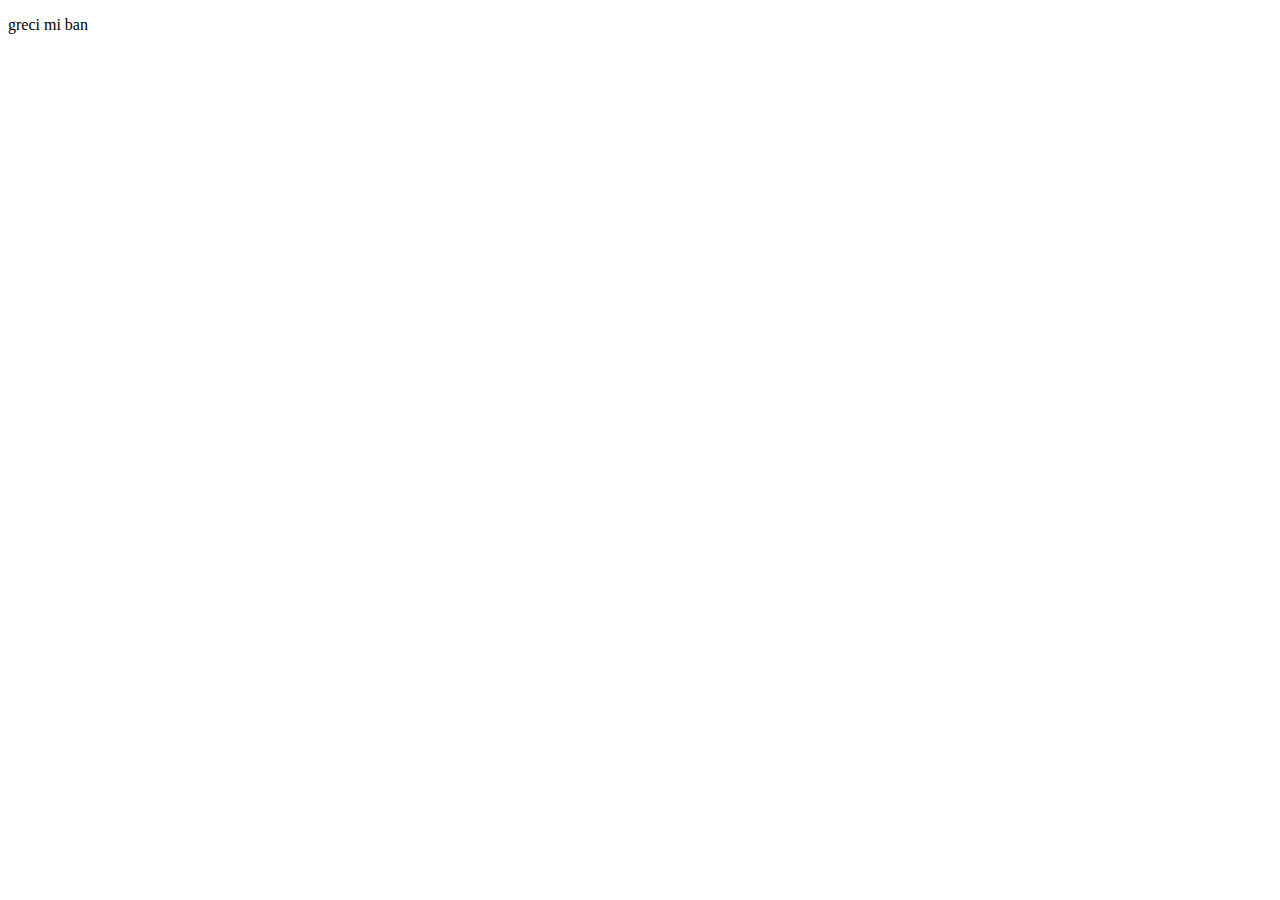
==== index.html @ 9804937b "feat: add empty index.html" ====
<!DOCTYPE html>
<html lang="en">
<head>
    <meta charset="UTF-8">
    <meta http-equiv="X-UA-Compatible" content="IE=edge">
    <meta name="viewport" content="width=device-width, initial-scale=1.0">
    <title>Document</title>
</head>
<body>
    <p>greci mi ban</p>
</body>
</html>
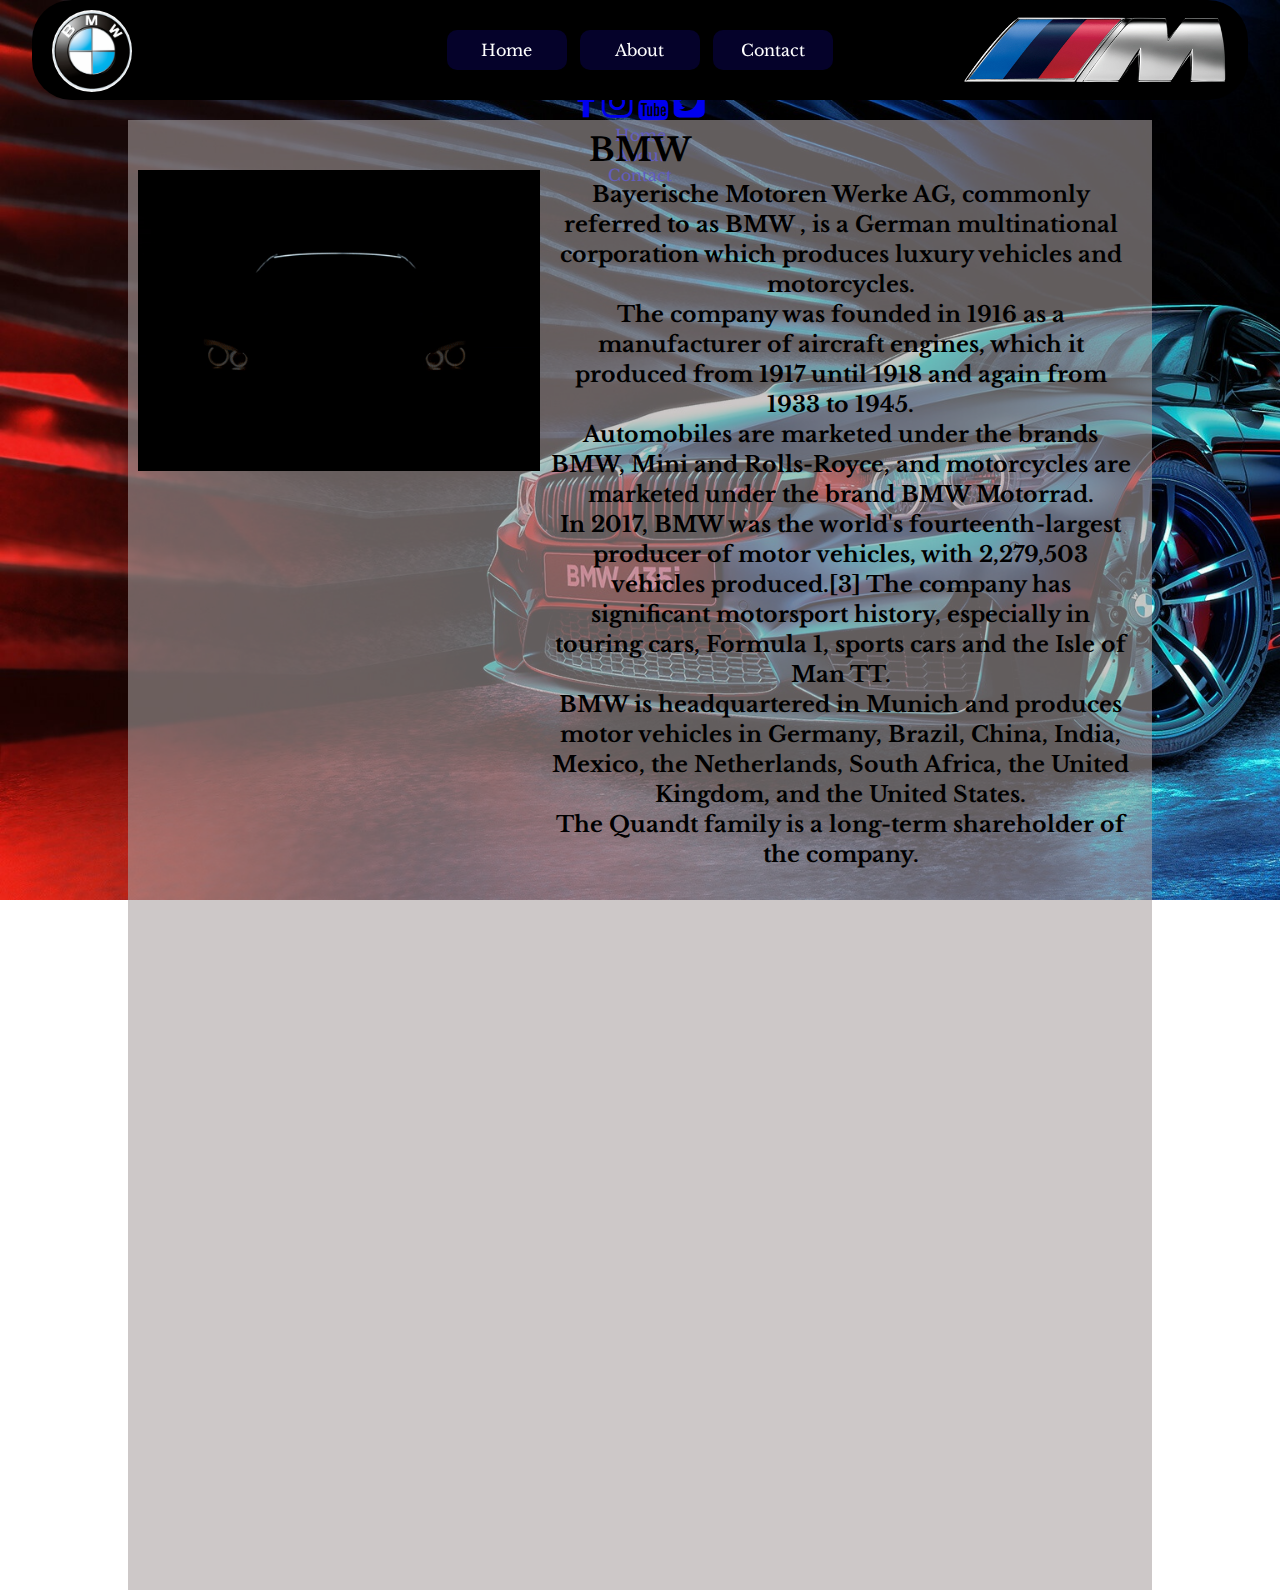
==== commit 78182917: "fix: fixed adress and phone number" ====
--- a/index.html
+++ b/index.html
@@ -1,12 +1,178 @@
 <!DOCTYPE html>
 <html lang="en">
-<head>
-    <meta charset="UTF-8">
-    <meta http-equiv="X-UA-Compatible" content="IE=edge">
-    <meta name="viewport" content="width=device-width, initial-scale=1.0">
-    <title>Document</title>
-</head>
-<body>
-    <p>greci mi ban</p>
-</body>
-</html>+  <head>
+
+    <!-- Favicon start -->
+    <link rel="apple-touch-icon" sizes="57x57" href="./img/favicons/apple-icon-57x57.png">
+    <link rel="apple-touch-icon" sizes="60x60" href="./img/favicons/apple-icon-60x60.png">
+    <link rel="apple-touch-icon" sizes="72x72" href="./img/favicons/apple-icon-72x72.png">
+    <link rel="apple-touch-icon" sizes="76x76" href="./img/favicons/apple-icon-76x76.png">
+    <link rel="apple-touch-icon" sizes="114x114" href="./img/favicons/apple-icon-114x114.png">
+    <link rel="apple-touch-icon" sizes="120x120" href="./img/favicons/apple-icon-120x120.png">
+    <link rel="apple-touch-icon" sizes="144x144" href="./img/favicons/apple-icon-144x144.png">
+    <link rel="apple-touch-icon" sizes="152x152" href="./img/favicons/apple-icon-152x152.png">
+    <link rel="apple-touch-icon" sizes="180x180" href="./img/favicons/apple-icon-180x180.png">
+    <link rel="icon" type="image/png" sizes="192x192"  href="./img/favicons/android-icon-192x192.png">
+    <link rel="icon" type="image/png" sizes="32x32" href="./img/favicons/favicon-32x32.png">
+    <link rel="icon" type="image/png" sizes="96x96" href="./img/favicons/favicon-96x96.png">
+    <link rel="icon" type="image/png" sizes="16x16" href="./img/favicons/favicon-16x16.png">
+    <link rel="manifest" href="./img/favicons/manifest.json">
+    <meta name="msapplication-TileColor" content="#ffffff">
+    <meta name="msapplication-TileImage" content="./img/favicons/ms-icon-144x144.png">
+    <meta name="theme-color" content="#ffffff">
+    <!-- Favicon end -->
+
+
+    <link
+      rel="icon"
+      href="[data-uri]"
+      type="image"
+      sizes="16x16"
+    />
+    <link rel="preconnect" href="https://fonts.gstatic.com" />
+    
+
+    <meta charset="UTF-8" />
+    <meta http-equiv="X-UA-Compatible" content="IE=edge" />
+    <meta name="viewport" content="width=device-width, initial-scale=1.0" />
+    
+    <link rel="stylesheet" href="css/home.css" />
+    <title>BMW</title>
+    <link
+      href="https://fonts.googleapis.com/css2?family=Libre+Baskerville:ital@1&display=swap"
+      rel="stylesheet"
+    />
+    <meta name="viewport" content="width=device-width, initial-scale=1">
+<link rel="stylesheet" href="https://cdnjs.cloudflare.com/ajax/libs/font-awesome/4.7.0/css/font-awesome.min.css">
+  </head>
+  <body>
+    <header>
+      <div class="logo-name">
+        <a href="home.html">
+          <div class="name"><p>BMW</p></div>
+          <div class="effect">
+            <div id="logo">
+              <img
+                src="./img/bmw-logo-bmw-logo-high-resolutio-11563319760gtbncaz78b.png"
+                alt="BMW-icon"
+                width="80" class="bmw-logo"
+              />
+            </div>
+          </div>
+        </a>
+      </div>
+      <div class="nav-menu">
+        <nav>
+          <ul>
+            <li><a href="home.html">Home</a></li>
+            <li><a href="about.html">About</a></li>
+            <li><a href="contact.html">Contact</a></li>
+          </ul>
+        </nav>
+      </div>
+      <div class="photo">
+        <img src="img/M-Logo.png" alt="m-power logo" height="70px" />
+      </div>
+    </header>
+
+    <div class="cont">
+      <h1>BMW</h1>
+      <div class="cont2">
+        <div class="cont2img">
+          <img class = "bmw-photo" src="./img/DampObviousGraywolf-size_restricted.gif" alt="factory picture" />
+        </div>
+        <div class="cont2txt">
+          <p>
+            Bayerische Motoren Werke AG, commonly referred to as BMW , is a
+            German multinational corporation which produces luxury vehicles and
+            motorcycles.
+          </p>
+          <p>
+            The company was founded in 1916 as a manufacturer of aircraft
+            engines, which it produced from 1917 until 1918 and again from 1933
+            to 1945.
+          </p>
+
+          Automobiles are marketed under the brands BMW, Mini and Rolls-Royce,
+          and motorcycles are marketed under the brand BMW Motorrad.
+          <p>
+            In 2017, BMW was the world's fourteenth-largest producer of motor
+            vehicles, with 2,279,503 vehicles produced.[3] The company has
+            significant motorsport history, especially in touring cars, Formula
+            1, sports cars and the Isle of Man TT.
+          </p>
+
+          BMW is headquartered in Munich and produces motor vehicles in Germany,
+          Brazil, China, India, Mexico, the Netherlands, South Africa, the
+          United Kingdom, and the United States.
+          <p>The Quandt family is a long-term shareholder of the company.</p>
+        </div>
+      </div>
+      <div class="cont1">
+        <div class="E46">
+          <button class="bmw-btn">
+            <a
+              href="https://wikipedia.org/wiki/BMW_E46"
+              target="_blank"
+              rel="​nofollow"
+              >BMW E46</a
+            >
+          </button>
+        </div>
+        <div class="E60">
+          <button class="bmw-btn"><a
+            href="https://wikipedia.org/wiki/BMW_E60"
+            target="_blank"
+            rel="​nofollow"
+            >BMW E60</a
+          ></button>
+        </div>
+        <div class="E90">
+          <button class="bmw-btn"><a
+            href="https://wikipedia.org/wiki/BMW_E90"
+            target="_blank"
+            rel="​nofollow"
+            >BMW E90</a
+          ></button>
+        </div>
+      </div>
+    </div>
+
+
+
+
+<footer>
+  <div class="footer">
+    <div class = "adresses">
+      <ul>
+        <li><a href="tel:+49893820">Tel: +49 89 382-0  </a></li>
+        <li><a href="mailto:bmw@gmail.com">Email: bmw@gmail.com</a></li>
+        <li>Petuelring 130, 80809 Munich</li>
+      </ul>
+      <p class="copyright">© 2021</p>
+    </div>
+    <div class = "social-nets">
+      <a href="https://www.facebook.com/BMW/" target="_blank" style="font-size:36px"><i class="fa fa-facebook"></i></a>
+      <a href="https://www.instagram.com/bmw/" target="_blank" style="font-size:36px"><i class="fa fa-instagram" aria-hidden="true"></i></a>
+      <a href="https://www.youtube.com/user/BMW" target="_blank" style="font-size:36px"><i class="fa fa-youtube" aria-hidden="true"></i></a>
+      <a href="https://twitter.com/bmw" target="_blank" style="font-size:36px"><i class="fa fa-twitter-square" aria-hidden="true"></i></a>
+
+    </div>
+    
+    <div class = "menu-footer">
+      <nav>
+        <ul class = "footer-links">
+          <li><a href="home.html">Home</a></li>
+          <li><a href="about.html">About</a></li>
+          <li><a href="contact.html">Contact</a></li>
+        </ul>
+      </nav>
+    </div>
+  </div>
+</footer>
+
+
+
+
+  </body>
+</html>
--- a/css/home.css
+++ b/css/home.css
@@ -0,0 +1,242 @@
+* {
+  margin: 0;
+  padding: 0;
+  box-sizing: border-box;
+  text-align: center;
+  font-family: "Libre Baskerville", serif;
+}
+a {
+  text-decoration: none;
+}
+img {
+  width: 100%;
+}
+body {
+  background-image: url("../img/bg.jpg");
+  background-repeat: no-repeat;
+  background-size: cover;
+  background-attachment: fixed;
+}
+
+header {
+  position: fixed;
+  top: 0;
+  left: 0;
+  right: 0;
+  margin: auto;
+  width: 95%;
+  height: 100px;
+  background-color: #000000;
+  border-radius: 40px;
+  display: flex;
+  justify-content: space-between;
+  z-index: 99999999;
+}
+
+.logo-name {
+  height: 100%;
+  width: 25%;
+  margin: 0 auto;
+  font-size: 75px;
+}
+.logo-name:hover #logo {
+  transform: rotate(360deg);
+}
+#logo {
+  width: 80px;
+  height: 80px;
+  border-radius: 50%;
+  position: absolute;
+  top: 0;
+  left: 0;
+  bottom: 0;
+  margin: auto;
+  transition-duration: 2s;
+}
+.effect {
+  height: 100%;
+  width: 200px;
+  background-color: rgb(0, 0, 0);
+  position: absolute;
+  top: 0;
+  left: 20px;
+  bottom: 0;
+  margin: auto;
+  border-radius: 40px;
+  transition-duration: 2s;
+}
+
+.name {
+  color: black;
+  font-size: 62px;
+  letter-spacing: 5px;
+  height: 100%;
+  align-items: center;
+  position: absolute;
+  top: 25px;
+  left: 35px;
+  bottom: 0;
+  margin: auto;
+  transition-duration: 2s;
+}
+
+.logo-name:hover .effect {
+  left: 232px;
+}
+.logo-name:hover .name {
+  color: white;
+}
+
+.bmw-logo {
+  border-radius: 50%;
+}
+
+.nav-menu {
+  height: 100%;
+  width: 50%;
+  display: flex;
+  justify-content: center;
+  align-items: center;
+}
+
+.nav-menu ul {
+  width: 400px;
+  height: 40px;
+  list-style: none;
+  display: flex;
+  justify-content: space-around;
+}
+.nav-menu ul li {
+  background-color: #08033fa8;
+  width: 120px;
+  color: white;
+  display: flex;
+  align-items: center;
+  justify-content: center;
+  border-radius: 10px;
+}
+.nav-menu ul li:hover {
+  background-color: #1c6cb5;
+  font-size: 18px;
+  border: 1px solid white;
+}
+.nav-menu ul li a {
+  color: white;
+}
+
+.photo {
+  height: 100%;
+  width: 25%;
+  display: flex;
+  align-items: center;
+  justify-content: center;
+}
+
+.cont {
+  width: 80%;
+  min-height: 800px;
+  background-color: rgba(168, 160, 160, 0.582);
+
+  position: absolute;
+  left: 0;
+  right: 0;
+  top: 120px;
+  margin: auto;
+  padding: 10px;
+}
+.cont1 {
+  width: 100%;
+  min-height: 500px;
+  display: grid;
+  grid-column-gap: 50px;
+  grid-template-columns: repeat(auto-fit, minmax(300px, 1fr));
+  padding: 20px;
+}
+.cont1 > div {
+  height: 400px;
+}
+.E46 {
+  background-image: url("../img/bmwE46.jpg");
+  background-position: center;
+  background-repeat: no-repeat;
+  background-size: cover;
+  transition: all 0.5s;
+}
+.E60 {
+  background-image: url("../img/bmwE60.jpg");
+  background-position: center;
+  background-repeat: no-repeat;
+  background-size: cover;
+  transition: all 0.5s;
+}
+.E90 {
+  background-image: url("../img/bmwE90.jpg");
+  background-position: center;
+  background-repeat: no-repeat;
+  background-size: cover;
+  transition: all 0.5s;
+}
+
+.bmw-btn {
+  display: block;
+  margin: 300px auto;
+  font-size: 14px;
+  border-radius: 8px;
+  padding: 5px;
+  display: none;
+  background-color: rgb(135, 135, 138);
+  color: #fff;
+}
+
+.E46:hover {
+  background-image: url("../img/bmwe46interjpg.jpg");
+  background-position: center;
+  background-repeat: no-repeat;
+  background-size: cover;
+}
+
+.E46:hover .bmw-btn {
+  display: block;
+}
+
+.E60:hover {
+  background-image: url("../img/bmwE60inter.jpg");
+  background-position: center;
+  background-repeat: no-repeat;
+  background-size: cover;
+}
+
+.E60:hover .bmw-btn {
+  display: block;
+}
+
+.E90:hover {
+  background-image: url("../img/bmwE90inter.jpg");
+  background-position: center;
+  background-repeat: no-repeat;
+  background-size: cover;
+}
+
+.E90:hover .bmw-btn {
+  display: block;
+}
+.cont2 {
+  width: 100%;
+  height: 500px;
+  display: flex;
+  margin-bottom: 70px;
+}
+.cont2img {
+  width: 40%;
+  height: 500px;
+  overflow: hidden;
+}
+.cont2txt {
+  width: 60%;
+  height: 500px;
+  padding: 10px;
+  font-size: 22px;
+  color: fff;
+  font-weight: bold;
+  line-height: 30px;
+}
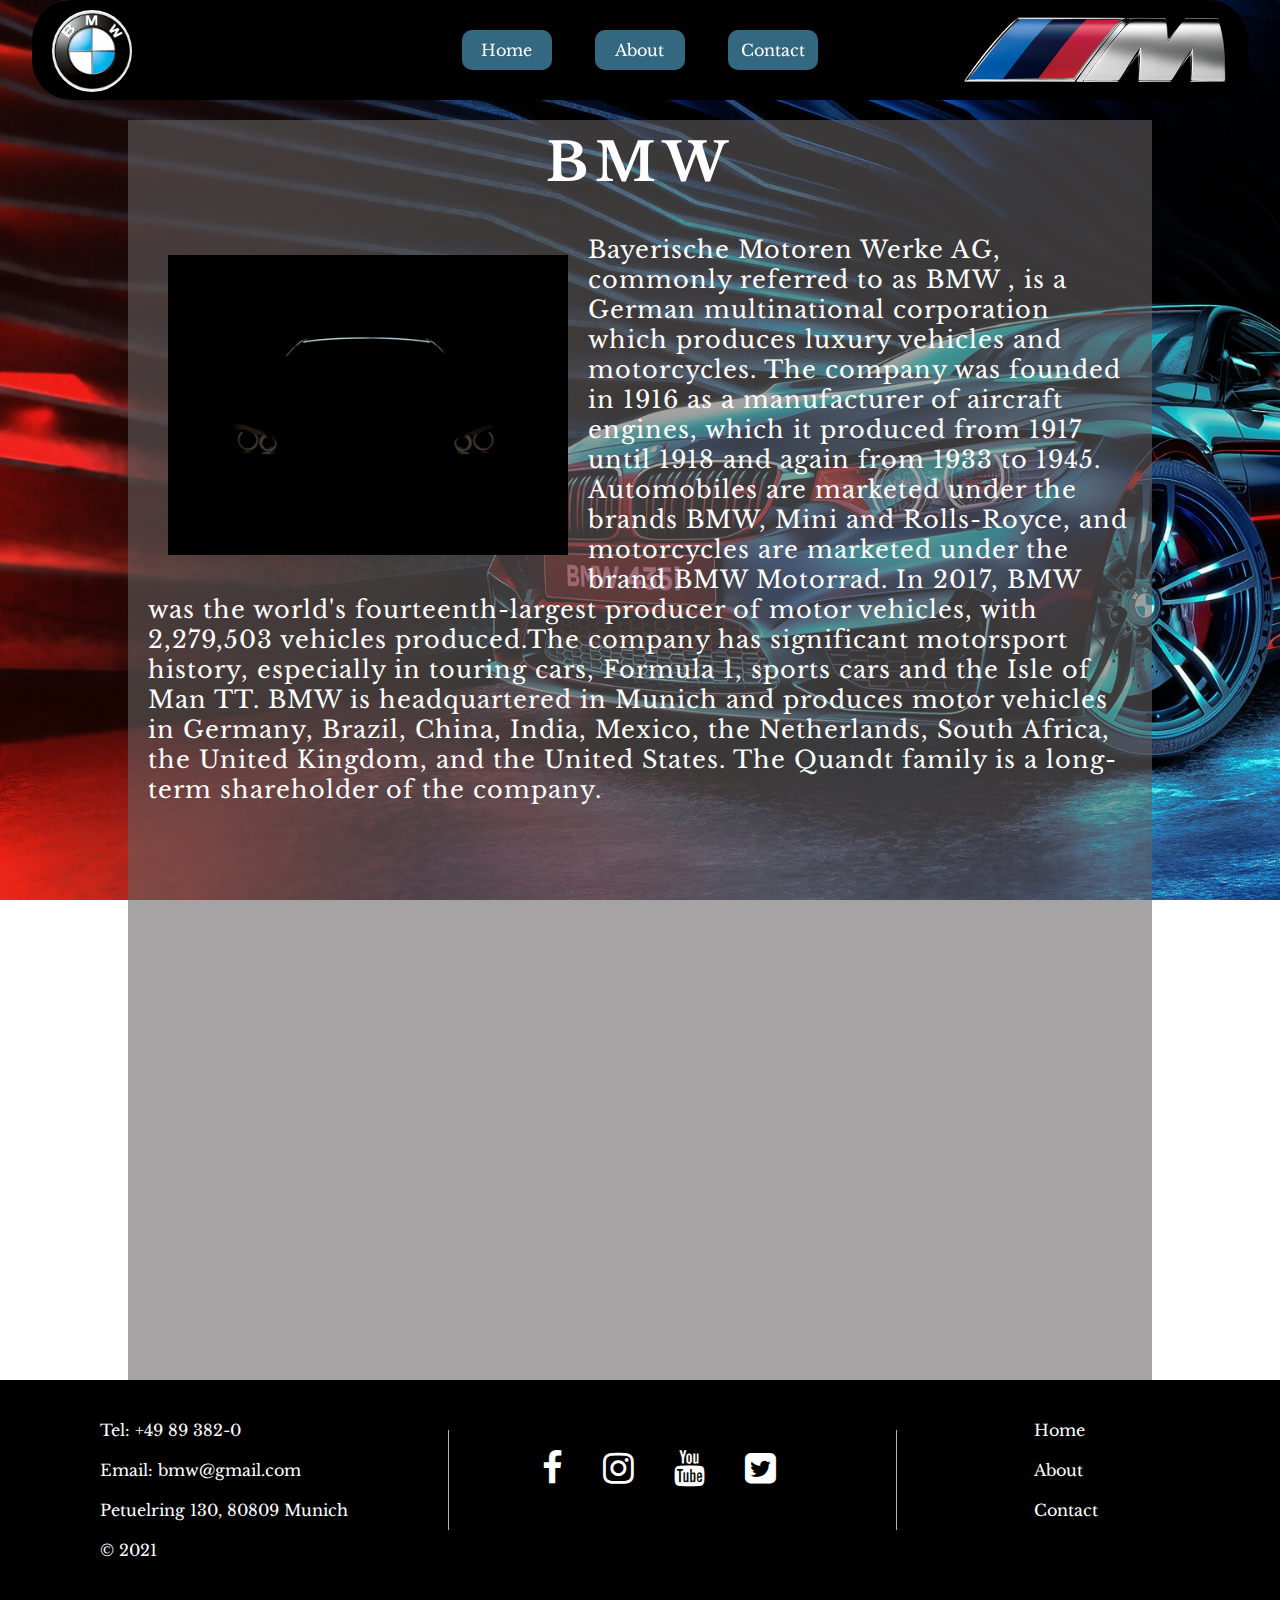
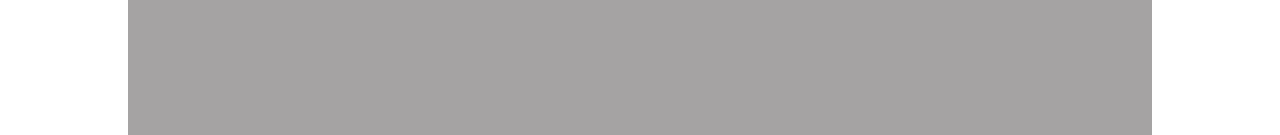
==== commit 9bce2dd7: "feat(contact)push for marging" ====
--- a/index.html
+++ b/index.html
@@ -1,27 +1,84 @@
 <!DOCTYPE html>
 <html lang="en">
   <head>
-
     <!-- Favicon start -->
-    <link rel="apple-touch-icon" sizes="57x57" href="./img/favicons/apple-icon-57x57.png">
-    <link rel="apple-touch-icon" sizes="60x60" href="./img/favicons/apple-icon-60x60.png">
-    <link rel="apple-touch-icon" sizes="72x72" href="./img/favicons/apple-icon-72x72.png">
-    <link rel="apple-touch-icon" sizes="76x76" href="./img/favicons/apple-icon-76x76.png">
-    <link rel="apple-touch-icon" sizes="114x114" href="./img/favicons/apple-icon-114x114.png">
-    <link rel="apple-touch-icon" sizes="120x120" href="./img/favicons/apple-icon-120x120.png">
-    <link rel="apple-touch-icon" sizes="144x144" href="./img/favicons/apple-icon-144x144.png">
-    <link rel="apple-touch-icon" sizes="152x152" href="./img/favicons/apple-icon-152x152.png">
-    <link rel="apple-touch-icon" sizes="180x180" href="./img/favicons/apple-icon-180x180.png">
-    <link rel="icon" type="image/png" sizes="192x192"  href="./img/favicons/android-icon-192x192.png">
-    <link rel="icon" type="image/png" sizes="32x32" href="./img/favicons/favicon-32x32.png">
-    <link rel="icon" type="image/png" sizes="96x96" href="./img/favicons/favicon-96x96.png">
-    <link rel="icon" type="image/png" sizes="16x16" href="./img/favicons/favicon-16x16.png">
-    <link rel="manifest" href="./img/favicons/manifest.json">
-    <meta name="msapplication-TileColor" content="#ffffff">
-    <meta name="msapplication-TileImage" content="./img/favicons/ms-icon-144x144.png">
-    <meta name="theme-color" content="#ffffff">
+    <link
+      rel="apple-touch-icon"
+      sizes="57x57"
+      href="./img/favicons/apple-icon-57x57.png"
+    />
+    <link
+      rel="apple-touch-icon"
+      sizes="60x60"
+      href="./img/favicons/apple-icon-60x60.png"
+    />
+    <link
+      rel="apple-touch-icon"
+      sizes="72x72"
+      href="./img/favicons/apple-icon-72x72.png"
+    />
+    <link
+      rel="apple-touch-icon"
+      sizes="76x76"
+      href="./img/favicons/apple-icon-76x76.png"
+    />
+    <link
+      rel="apple-touch-icon"
+      sizes="114x114"
+      href="./img/favicons/apple-icon-114x114.png"
+    />
+    <link
+      rel="apple-touch-icon"
+      sizes="120x120"
+      href="./img/favicons/apple-icon-120x120.png"
+    />
+    <link
+      rel="apple-touch-icon"
+      sizes="144x144"
+      href="./img/favicons/apple-icon-144x144.png"
+    />
+    <link
+      rel="apple-touch-icon"
+      sizes="152x152"
+      href="./img/favicons/apple-icon-152x152.png"
+    />
+    <link
+      rel="apple-touch-icon"
+      sizes="180x180"
+      href="./img/favicons/apple-icon-180x180.png"
+    />
+    <link
+      rel="icon"
+      type="image/png"
+      sizes="192x192"
+      href="./img/favicons/android-icon-192x192.png"
+    />
+    <link
+      rel="icon"
+      type="image/png"
+      sizes="32x32"
+      href="./img/favicons/favicon-32x32.png"
+    />
+    <link
+      rel="icon"
+      type="image/png"
+      sizes="96x96"
+      href="./img/favicons/favicon-96x96.png"
+    />
+    <link
+      rel="icon"
+      type="image/png"
+      sizes="16x16"
+      href="./img/favicons/favicon-16x16.png"
+    />
+    <link rel="manifest" href="./img/favicons/manifest.json" />
+    <meta name="msapplication-TileColor" content="#ffffff" />
+    <meta
+      name="msapplication-TileImage"
+      content="./img/favicons/ms-icon-144x144.png"
+    />
+    <meta name="theme-color" content="#ffffff" />
     <!-- Favicon end -->
-
 
     <link
       rel="icon"
@@ -30,32 +87,35 @@
       sizes="16x16"
     />
     <link rel="preconnect" href="https://fonts.gstatic.com" />
-    
 
     <meta charset="UTF-8" />
     <meta http-equiv="X-UA-Compatible" content="IE=edge" />
     <meta name="viewport" content="width=device-width, initial-scale=1.0" />
-    
+
     <link rel="stylesheet" href="css/home.css" />
     <title>BMW</title>
     <link
       href="https://fonts.googleapis.com/css2?family=Libre+Baskerville:ital@1&display=swap"
       rel="stylesheet"
     />
-    <meta name="viewport" content="width=device-width, initial-scale=1">
-<link rel="stylesheet" href="https://cdnjs.cloudflare.com/ajax/libs/font-awesome/4.7.0/css/font-awesome.min.css">
+    <meta name="viewport" content="width=device-width, initial-scale=1" />
+    <link
+      rel="stylesheet"
+      href="https://cdnjs.cloudflare.com/ajax/libs/font-awesome/4.7.0/css/font-awesome.min.css"
+    />
   </head>
   <body>
     <header>
       <div class="logo-name">
-        <a href="home.html">
+        <a href="index.html">
           <div class="name"><p>BMW</p></div>
           <div class="effect">
             <div id="logo">
               <img
                 src="./img/bmw-logo-bmw-logo-high-resolutio-11563319760gtbncaz78b.png"
                 alt="BMW-icon"
-                width="80" class="bmw-logo"
+                width="80"
+                class="bmw-logo"
               />
             </div>
           </div>
@@ -64,7 +124,7 @@
       <div class="nav-menu">
         <nav>
           <ul>
-            <li><a href="home.html">Home</a></li>
+            <li><a href="index.html">Home</a></li>
             <li><a href="about.html">About</a></li>
             <li><a href="contact.html">Contact</a></li>
           </ul>
@@ -78,34 +138,30 @@
     <div class="cont">
       <h1>BMW</h1>
       <div class="cont2">
-        <div class="cont2img">
-          <img class = "bmw-photo" src="./img/DampObviousGraywolf-size_restricted.gif" alt="factory picture" />
-        </div>
         <div class="cont2txt">
           <p>
+            <div class="cont2img">
+              <img
+                class="bmw-photo"
+                src="./img/DampObviousGraywolf-size_restricted.gif"
+                alt="factory picture"
+              />
+            </div>
             Bayerische Motoren Werke AG, commonly referred to as BMW , is a
             German multinational corporation which produces luxury vehicles and
-            motorcycles.
+            motorcycles. The company was founded in 1916 as a manufacturer of
+            aircraft engines, which it produced from 1917 until 1918 and again
+            from 1933 to 1945. Automobiles are marketed under the brands BMW,
+            Mini and Rolls-Royce, and motorcycles are marketed under the brand
+            BMW Motorrad. In 2017, BMW was the world's fourteenth-largest
+            producer of motor vehicles, with 2,279,503 vehicles produced.The
+            company has significant motorsport history, especially in touring
+            cars, Formula 1, sports cars and the Isle of Man TT. BMW is
+            headquartered in Munich and produces motor vehicles in Germany,
+            Brazil, China, India, Mexico, the Netherlands, South Africa, the
+            United Kingdom, and the United States. The Quandt family is a
+            long-term shareholder of the company.
           </p>
-          <p>
-            The company was founded in 1916 as a manufacturer of aircraft
-            engines, which it produced from 1917 until 1918 and again from 1933
-            to 1945.
-          </p>
-
-          Automobiles are marketed under the brands BMW, Mini and Rolls-Royce,
-          and motorcycles are marketed under the brand BMW Motorrad.
-          <p>
-            In 2017, BMW was the world's fourteenth-largest producer of motor
-            vehicles, with 2,279,503 vehicles produced.[3] The company has
-            significant motorsport history, especially in touring cars, Formula
-            1, sports cars and the Isle of Man TT.
-          </p>
-
-          BMW is headquartered in Munich and produces motor vehicles in Germany,
-          Brazil, China, India, Mexico, the Netherlands, South Africa, the
-          United Kingdom, and the United States.
-          <p>The Quandt family is a long-term shareholder of the company.</p>
         </div>
       </div>
       <div class="cont1">
@@ -120,25 +176,76 @@
           </button>
         </div>
         <div class="E60">
-          <button class="bmw-btn"><a
-            href="https://wikipedia.org/wiki/BMW_E60"
-            target="_blank"
-            rel="​nofollow"
-            >BMW E60</a
-          ></button>
+          <button class="bmw-btn">
+            <a
+              href="https://wikipedia.org/wiki/BMW_E60"
+              target="_blank"
+              rel="​nofollow"
+              >BMW E60</a
+            >
+          </button>
         </div>
         <div class="E90">
-          <button class="bmw-btn"><a
-            href="https://wikipedia.org/wiki/BMW_E90"
-            target="_blank"
-            rel="​nofollow"
-            >BMW E90</a
-          ></button>
-        </div>
-      </div>
-    </div>
-
-
+          <button class="bmw-btn">
+            <a
+              href="https://wikipedia.org/wiki/BMW_E90"
+              target="_blank"
+              rel="​nofollow"
+              >BMW E90</a
+            >
+          </button>
+        </div>
+      </div>
+    </div>
+
+    <footer>
+      <div class="footer">
+        <div class="adresses">
+          <ul>
+            <li><a href="tel:+098888888">Tel: 098 88 88 88 </a></li>
+            <li><a href="mailto:bmw@gmail.com">Email: bmw@gmail.com</a></li>
+            <li>Adress: Yerevan, Hakob Paronyan str. 3</li>
+          </ul>
+          <p class="copyright">© 2021</p>
+        </div>
+        <div class="social-nets">
+          <a
+            href="https://www.facebook.com/BMW/"
+            target="_blank"
+            style="font-size: 36px"
+            ><i class="fa fa-facebook"></i
+          ></a>
+          <a
+            href="https://www.instagram.com/bmw/"
+            target="_blank"
+            style="font-size: 36px"
+            ><i class="fa fa-instagram" aria-hidden="true"></i
+          ></a>
+          <a
+            href="https://www.youtube.com/user/BMW"
+            target="_blank"
+            style="font-size: 36px"
+            ><i class="fa fa-youtube" aria-hidden="true"></i
+          ></a>
+          <a
+            href="https://twitter.com/bmw"
+            target="_blank"
+            style="font-size: 36px"
+            ><i class="fa fa-twitter-square" aria-hidden="true"></i
+          ></a>
+        </div>
+
+        <div class="menu-footer">
+          <nav>
+            <ul class="footer-links">
+              <li><a href="index.html">Home</a></li>
+              <li><a href="about.html">About</a></li>
+              <li><a href="contact.html">Contact</a></li>
+            </ul>
+          </nav>
+        </div>
+      </div>
+    </footer>
 
 
 <footer>
@@ -162,7 +269,7 @@
     <div class = "menu-footer">
       <nav>
         <ul class = "footer-links">
-          <li><a href="home.html">Home</a></li>
+          <li><a href="index.html">Home</a></li>
           <li><a href="about.html">About</a></li>
           <li><a href="contact.html">Contact</a></li>
         </ul>
@@ -170,9 +277,5 @@
     </div>
   </div>
 </footer>
-
-
-
-
   </body>
 </html>
--- a/css/home.css
+++ b/css/home.css
@@ -2,7 +2,6 @@
   margin: 0;
   padding: 0;
   box-sizing: border-box;
-  text-align: center;
   font-family: "Libre Baskerville", serif;
 }
 a {
@@ -107,8 +106,8 @@
   justify-content: space-around;
 }
 .nav-menu ul li {
-  background-color: #08033fa8;
-  width: 120px;
+  background-color: #346780;
+  width: 90px;
   color: white;
   display: flex;
   align-items: center;
@@ -135,8 +134,8 @@
 .cont {
   width: 80%;
   min-height: 800px;
-  background-color: rgba(168, 160, 160, 0.582);
-
+  background-color: rgba(100, 97, 97, 0.582);
+  color: white;
   position: absolute;
   left: 0;
   right: 0;
@@ -144,6 +143,12 @@
   margin: auto;
   padding: 10px;
 }
+h1 {
+  margin-bottom: 30px;
+  font-size: 53px;
+  letter-spacing: 7px;
+}
+
 .cont1 {
   width: 100%;
   min-height: 500px;
@@ -222,21 +227,116 @@
 }
 .cont2 {
   width: 100%;
-  height: 500px;
-  display: flex;
+  min-height: 500px;
   margin-bottom: 70px;
 }
+.cont > h1 {
+  text-align: center;
+}
 .cont2img {
-  width: 40%;
-  height: 500px;
+  float: left;
+  width: 400px;
+  margin: 20px;
+  height: 300px;
   overflow: hidden;
 }
 .cont2txt {
-  width: 60%;
-  height: 500px;
+  width: 100%;
+  position: relative;
+  min-height: 500px;
   padding: 10px;
-  font-size: 22px;
-  color: fff;
-  font-weight: bold;
+  font-size: 24px;
+  letter-spacing: 1px;
   line-height: 30px;
 }
+
+.footer {
+  display: flex;
+  width: 100%;
+  min-height: 200px;
+  background-color: #000000;
+  position: absolute;
+  top: 1380px;
+}
+
+.adresses {
+  padding: 20px;
+  padding-left: 100px;
+  width: 33.3%;
+  min-height: 200px;
+  color: #fff;
+}
+
+.adresses::after {
+  content: "";
+  position: absolute;
+  width: 1px;
+  height: 100px;
+  background-color: #fff;
+  bottom: 50px;
+  left: 35%;
+  opacity: 0.7;
+}
+
+.adresses li {
+  list-style-type: none;
+  padding-top: 20px;
+  font-size: 16px;
+}
+
+.adresses ul li a {
+  color: #fff;
+}
+
+.copyright {
+  margin-top: 20px;
+}
+
+.social-nets {
+  padding-top: 20px;
+  display: flex;
+  justify-content: center;
+  width: 33.3%;
+  min-height: 200px;
+}
+
+.social-nets::after {
+  content: "";
+  position: absolute;
+  width: 1px;
+  height: 100px;
+  background-color: #fff;
+  bottom: 50px;
+  left: 70%;
+  opacity: 0.7;
+}
+
+.menu-footer {
+  padding-top: 20px;
+  display: flex;
+  justify-content: center;
+  width: 33.3%;
+  min-height: 200px;
+}
+
+.footer-links li {
+  list-style-type: none;
+  padding-top: 20px;
+  font-size: 16px;
+}
+
+.footer-links li a {
+  color: #fff;
+  text-decoration: none;
+}
+
+.fa {
+  display: inline-block;
+  font: normal normal normal 14px/1 FontAwesome;
+  font-size: inherit;
+  text-rendering: auto;
+  -webkit-font-smoothing: antialiased;
+  padding-left: 40px;
+  padding-top: 50px;
+  color: #fff;
+}
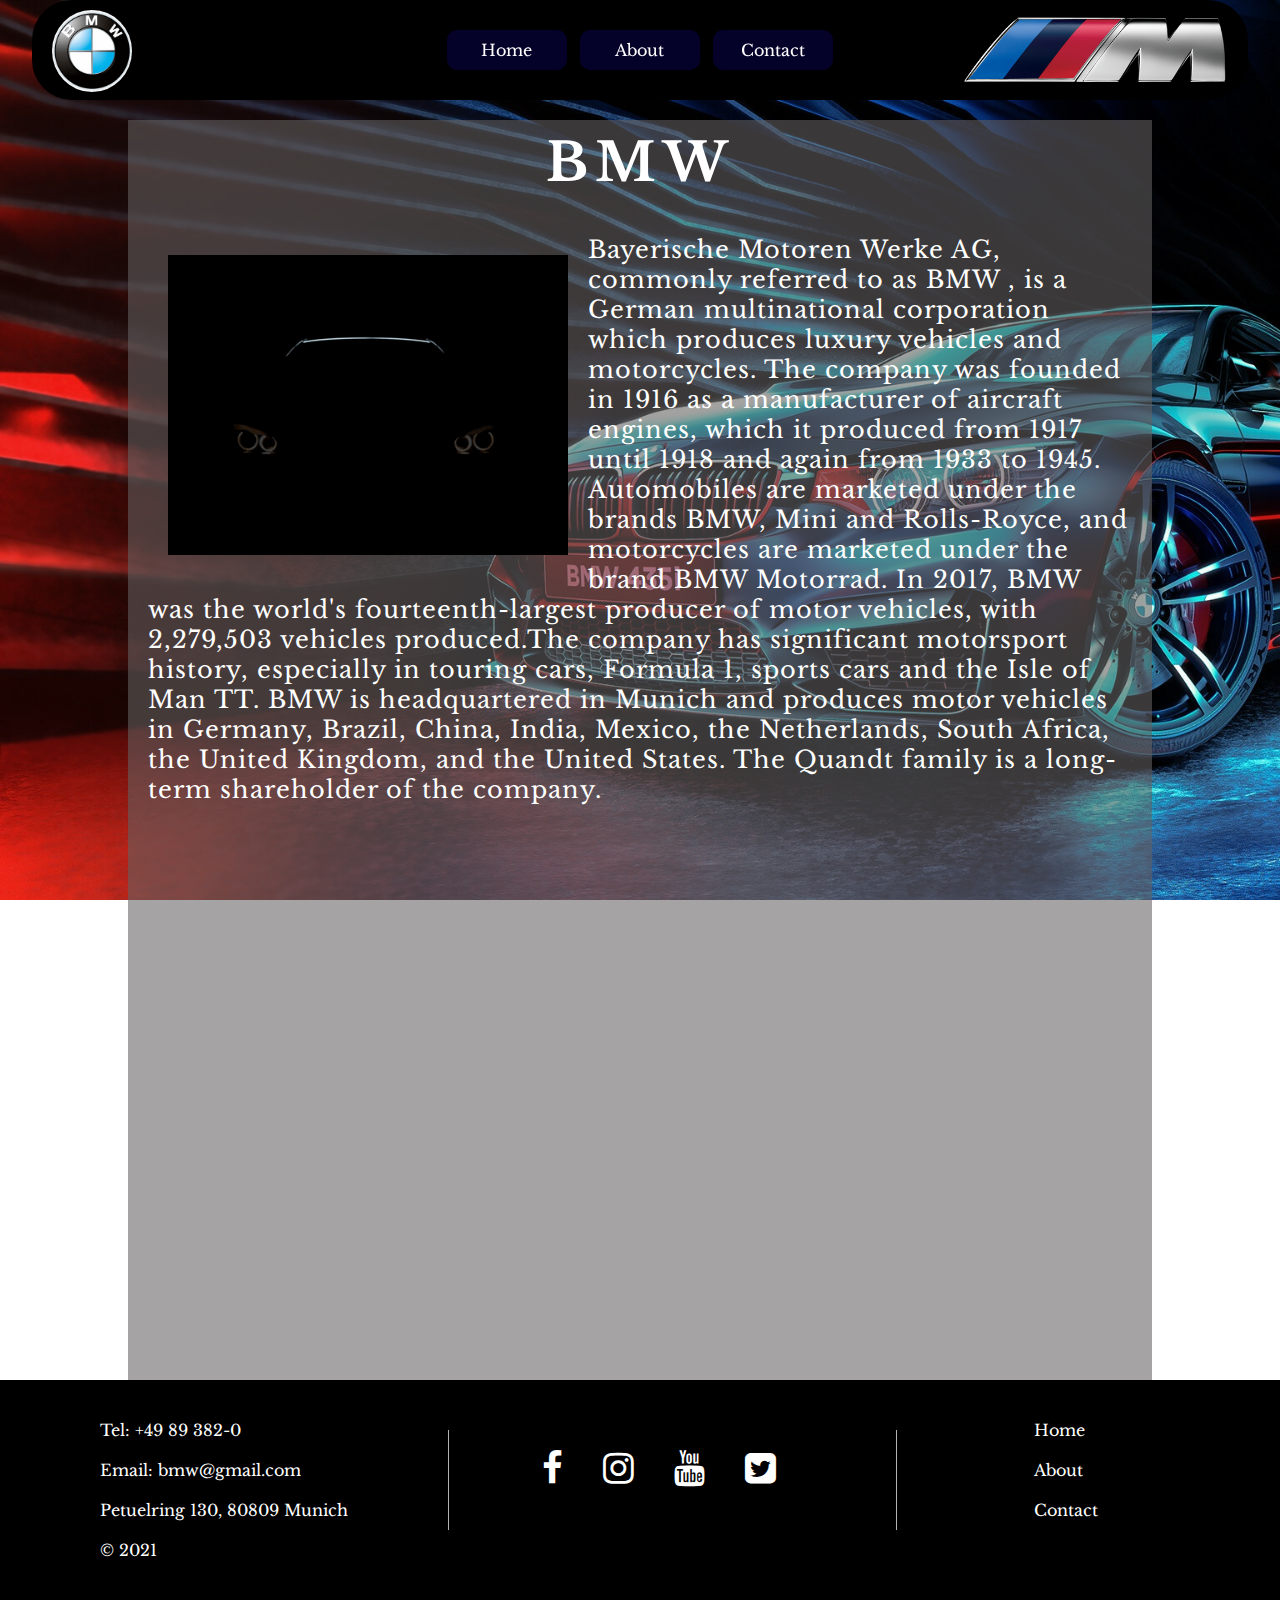
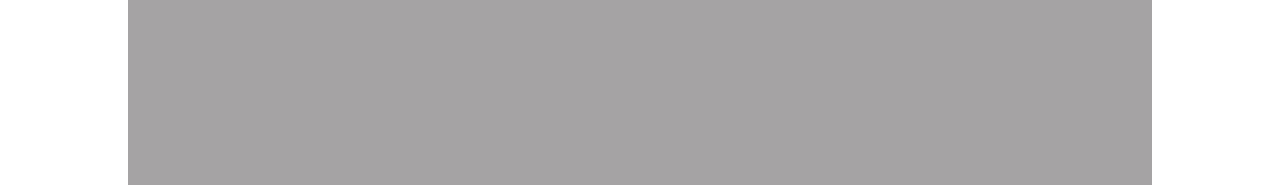
==== commit e4e34cb0: "feat:added media screen" ====
--- a/index.html
+++ b/index.html
@@ -1,6 +1,7 @@
 <!DOCTYPE html>
 <html lang="en">
   <head>
+    <link />
     <!-- Favicon start -->
     <link
       rel="apple-touch-icon"
@@ -93,6 +94,8 @@
     <meta name="viewport" content="width=device-width, initial-scale=1.0" />
 
     <link rel="stylesheet" href="css/home.css" />
+    <link rel="stylesheet" href="css/media.css" />
+
     <title>BMW</title>
     <link
       href="https://fonts.googleapis.com/css2?family=Libre+Baskerville:ital@1&display=swap"
--- a/css/home.css
+++ b/css/home.css
@@ -106,8 +106,8 @@
   justify-content: space-around;
 }
 .nav-menu ul li {
-  background-color: #346780;
-  width: 90px;
+  background-color: #08033fa8;
+  width: 120px;
   color: white;
   display: flex;
   align-items: center;
@@ -153,7 +153,7 @@
   width: 100%;
   min-height: 500px;
   display: grid;
-  grid-column-gap: 50px;
+  grid-gap: 50px;
   grid-template-columns: repeat(auto-fit, minmax(300px, 1fr));
   padding: 20px;
 }
@@ -253,7 +253,7 @@
 .footer {
   display: flex;
   width: 100%;
-  min-height: 200px;
+  min-height: 100px;
   background-color: #000000;
   position: absolute;
   top: 1380px;
@@ -297,7 +297,7 @@
   display: flex;
   justify-content: center;
   width: 33.3%;
-  min-height: 200px;
+  min-height: 100px;
 }
 
 .social-nets::after {
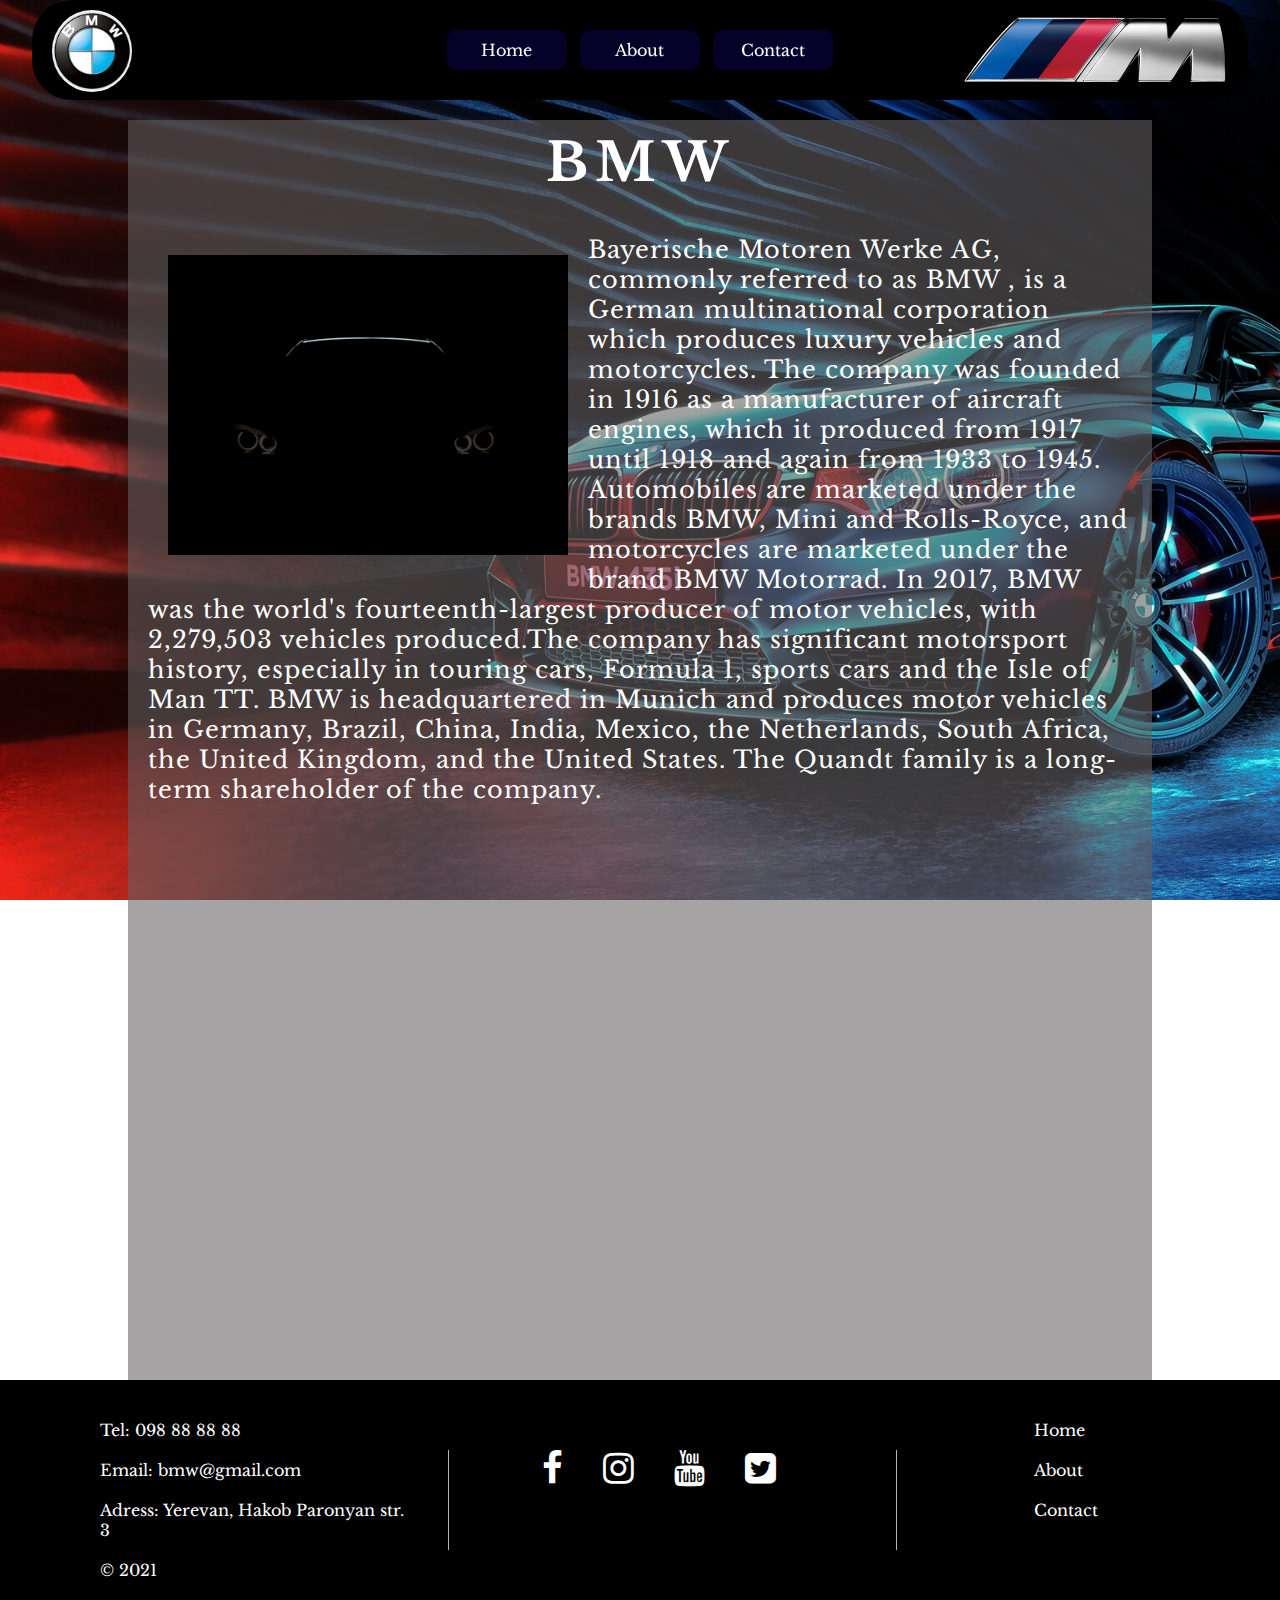
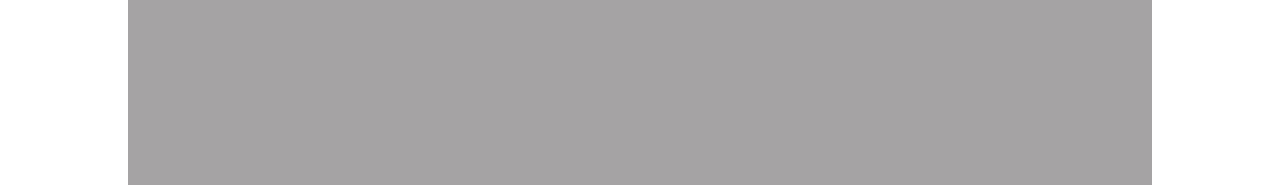
==== commit 6c9ebc78: "fix: add main tag in html files" ====
--- a/index.html
+++ b/index.html
@@ -132,12 +132,17 @@
             <li><a href="contact.html">Contact</a></li>
           </ul>
         </nav>
+        <a class="icon">
+                 <i class="fa fa-bars" aria-hidden="true"></i>
+              </a>
+        
       </div>
       <div class="photo">
         <img src="img/M-Logo.png" alt="m-power logo" height="70px" />
       </div>
+      
     </header>
-
+<main>
     <div class="cont">
       <h1>BMW</h1>
       <div class="cont2">
@@ -200,7 +205,7 @@
         </div>
       </div>
     </div>
-
+  </main>
     <footer>
       <div class="footer">
         <div class="adresses">
@@ -251,34 +256,6 @@
     </footer>
 
 
-<footer>
-  <div class="footer">
-    <div class = "adresses">
-      <ul>
-        <li><a href="tel:+49893820">Tel: +49 89 382-0  </a></li>
-        <li><a href="mailto:bmw@gmail.com">Email: bmw@gmail.com</a></li>
-        <li>Petuelring 130, 80809 Munich</li>
-      </ul>
-      <p class="copyright">© 2021</p>
-    </div>
-    <div class = "social-nets">
-      <a href="https://www.facebook.com/BMW/" target="_blank" style="font-size:36px"><i class="fa fa-facebook"></i></a>
-      <a href="https://www.instagram.com/bmw/" target="_blank" style="font-size:36px"><i class="fa fa-instagram" aria-hidden="true"></i></a>
-      <a href="https://www.youtube.com/user/BMW" target="_blank" style="font-size:36px"><i class="fa fa-youtube" aria-hidden="true"></i></a>
-      <a href="https://twitter.com/bmw" target="_blank" style="font-size:36px"><i class="fa fa-twitter-square" aria-hidden="true"></i></a>
-
-    </div>
-    
-    <div class = "menu-footer">
-      <nav>
-        <ul class = "footer-links">
-          <li><a href="index.html">Home</a></li>
-          <li><a href="about.html">About</a></li>
-          <li><a href="contact.html">Contact</a></li>
-        </ul>
-      </nav>
-    </div>
-  </div>
-</footer>
+
   </body>
 </html>
--- a/css/home.css
+++ b/css/home.css
@@ -1,135 +1,5 @@
-* {
-  margin: 0;
-  padding: 0;
-  box-sizing: border-box;
-  font-family: "Libre Baskerville", serif;
-}
-a {
-  text-decoration: none;
-}
-img {
-  width: 100%;
-}
-body {
-  background-image: url("../img/bg.jpg");
-  background-repeat: no-repeat;
-  background-size: cover;
-  background-attachment: fixed;
-}
-
-header {
-  position: fixed;
-  top: 0;
-  left: 0;
-  right: 0;
-  margin: auto;
-  width: 95%;
-  height: 100px;
-  background-color: #000000;
-  border-radius: 40px;
-  display: flex;
-  justify-content: space-between;
-  z-index: 99999999;
-}
-
-.logo-name {
-  height: 100%;
-  width: 25%;
-  margin: 0 auto;
-  font-size: 75px;
-}
-.logo-name:hover #logo {
-  transform: rotate(360deg);
-}
-#logo {
-  width: 80px;
-  height: 80px;
-  border-radius: 50%;
-  position: absolute;
-  top: 0;
-  left: 0;
-  bottom: 0;
-  margin: auto;
-  transition-duration: 2s;
-}
-.effect {
-  height: 100%;
-  width: 200px;
-  background-color: rgb(0, 0, 0);
-  position: absolute;
-  top: 0;
-  left: 20px;
-  bottom: 0;
-  margin: auto;
-  border-radius: 40px;
-  transition-duration: 2s;
-}
-
-.name {
-  color: black;
-  font-size: 62px;
-  letter-spacing: 5px;
-  height: 100%;
-  align-items: center;
-  position: absolute;
-  top: 25px;
-  left: 35px;
-  bottom: 0;
-  margin: auto;
-  transition-duration: 2s;
-}
-
-.logo-name:hover .effect {
-  left: 232px;
-}
-.logo-name:hover .name {
-  color: white;
-}
-
-.bmw-logo {
-  border-radius: 50%;
-}
-
-.nav-menu {
-  height: 100%;
-  width: 50%;
-  display: flex;
-  justify-content: center;
-  align-items: center;
-}
-
-.nav-menu ul {
-  width: 400px;
-  height: 40px;
-  list-style: none;
-  display: flex;
-  justify-content: space-around;
-}
-.nav-menu ul li {
-  background-color: #08033fa8;
-  width: 120px;
-  color: white;
-  display: flex;
-  align-items: center;
-  justify-content: center;
-  border-radius: 10px;
-}
-.nav-menu ul li:hover {
-  background-color: #1c6cb5;
-  font-size: 18px;
-  border: 1px solid white;
-}
-.nav-menu ul li a {
-  color: white;
-}
-
-.photo {
-  height: 100%;
-  width: 25%;
-  display: flex;
-  align-items: center;
-  justify-content: center;
-}
+@import url(header.css);
+@import url(footer.css);
 
 .cont {
   width: 80%;
@@ -250,93 +120,3 @@
   line-height: 30px;
 }
 
-.footer {
-  display: flex;
-  width: 100%;
-  min-height: 100px;
-  background-color: #000000;
-  position: absolute;
-  top: 1380px;
-}
-
-.adresses {
-  padding: 20px;
-  padding-left: 100px;
-  width: 33.3%;
-  min-height: 200px;
-  color: #fff;
-}
-
-.adresses::after {
-  content: "";
-  position: absolute;
-  width: 1px;
-  height: 100px;
-  background-color: #fff;
-  bottom: 50px;
-  left: 35%;
-  opacity: 0.7;
-}
-
-.adresses li {
-  list-style-type: none;
-  padding-top: 20px;
-  font-size: 16px;
-}
-
-.adresses ul li a {
-  color: #fff;
-}
-
-.copyright {
-  margin-top: 20px;
-}
-
-.social-nets {
-  padding-top: 20px;
-  display: flex;
-  justify-content: center;
-  width: 33.3%;
-  min-height: 100px;
-}
-
-.social-nets::after {
-  content: "";
-  position: absolute;
-  width: 1px;
-  height: 100px;
-  background-color: #fff;
-  bottom: 50px;
-  left: 70%;
-  opacity: 0.7;
-}
-
-.menu-footer {
-  padding-top: 20px;
-  display: flex;
-  justify-content: center;
-  width: 33.3%;
-  min-height: 200px;
-}
-
-.footer-links li {
-  list-style-type: none;
-  padding-top: 20px;
-  font-size: 16px;
-}
-
-.footer-links li a {
-  color: #fff;
-  text-decoration: none;
-}
-
-.fa {
-  display: inline-block;
-  font: normal normal normal 14px/1 FontAwesome;
-  font-size: inherit;
-  text-rendering: auto;
-  -webkit-font-smoothing: antialiased;
-  padding-left: 40px;
-  padding-top: 50px;
-  color: #fff;
-}
--- a/css/media.css
+++ b/css/media.css
@@ -0,0 +1,129 @@
+@media screen and (max-width: 1024px) {
+  .footer {
+    top: 2000px;
+  }
+}
+@media screen and (max-width: 768px) {
+  header {
+    width: 100%;
+    border-radius: 0;
+    justify-content: center;
+    padding-right: 110px;
+  }
+  .effect {
+    width: 100px;
+    left: 80px;
+    transition-duration: 0;
+  }
+  .logo-name:hover .effect {
+    left: 20px;
+  }
+  .logo-name:hover #logo {
+    transform: rotate(0);
+  }
+  #logo {
+    transition-duration: 0;
+  }
+  .name {
+    display: none;
+  }
+  .photo {
+    display: none;
+  }
+  .cont1 > div {
+    height: 700px;
+  }
+
+  .footer {
+    top: 3540px;
+    height: 100px;
+  }
+  .menu-footer {
+    display: none;
+  }
+  .social-nets {
+    width: 100%;
+    display: flex;
+    justify-content: center;
+    align-items: center;
+    height: 100%;
+    padding-bottom: 40px;
+  }
+  .social-nets::after {
+    width: 0;
+  }
+  .adresses {
+    display: none;
+  }
+  .adresses::after {
+    display: none;
+  }
+  .cont2img {
+    float: none;
+    display: block;
+    width: 520px;
+    margin: auto;
+  }
+  .cont2txt {
+    text-align: center;
+  }
+}
+@media screen and (max-width: 425px) {
+  header {
+    padding-right: 40px;
+  }
+
+  nav {
+    display: none;
+  }
+
+  .nav-menu ul li a {
+    color: white;
+    padding: 14px 16px;
+    text-decoration: none;
+    font-size: 17px;
+    display: block;
+  }
+
+  .icon {
+    display: block;
+    position: absolute;
+    right: 40px;
+    bottom: 20px;
+    font-size: 40px;
+  }
+
+  .nav-menu .mobile-icon:hover .nav-menu {
+    display: none;
+    background-color: blue;
+  }
+
+  .effect {
+    left: 30px;
+  }
+
+  * {
+    margin: 0;
+    padding: 0;
+  }
+  .cont {
+    width: 100%;
+    position: relative;
+  }
+  .cont2img {
+    width: 98%;
+  }
+  .cont2txt {
+    font-size: 15px;
+    letter-spacing: 0;
+  }
+  .cont1 > div {
+    height: 400px;
+  }
+  .footer {
+    top: 2500px;
+  }
+  h1 {
+    font-size: 35px;
+  }
+}
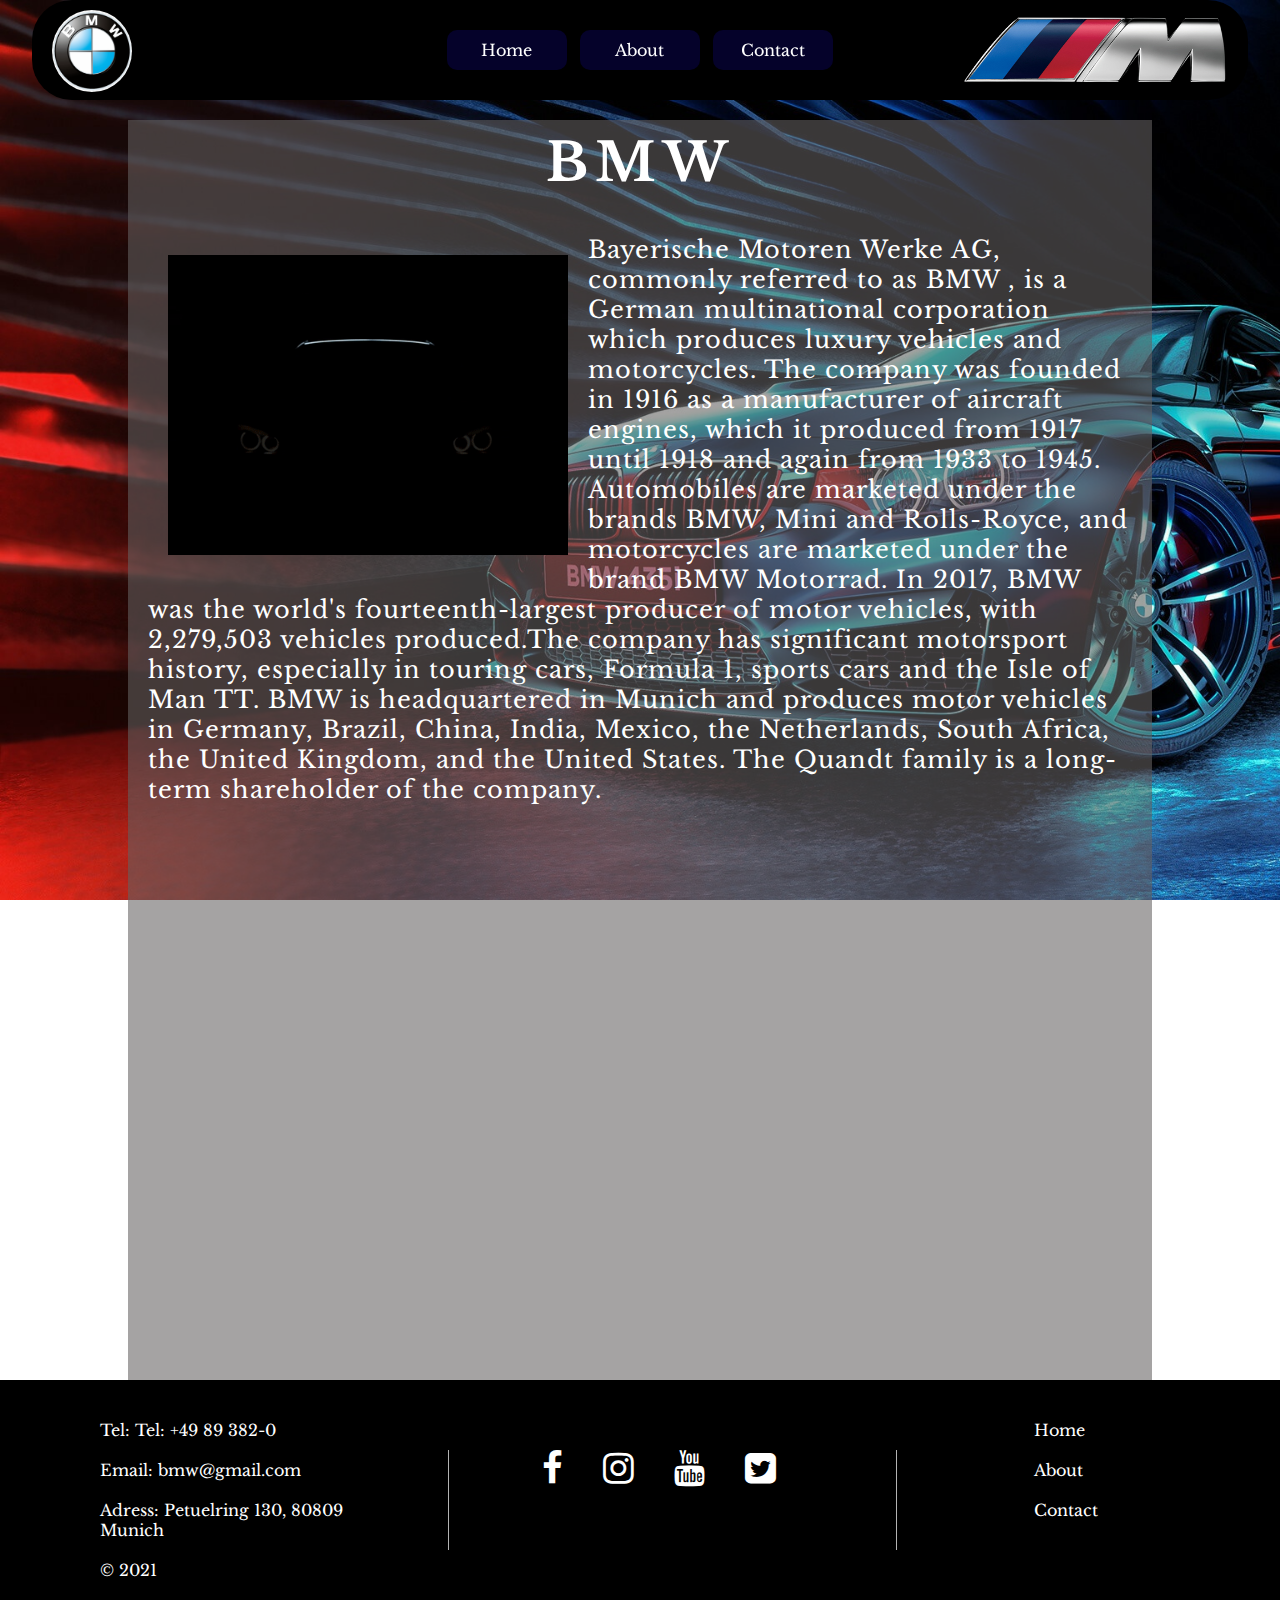
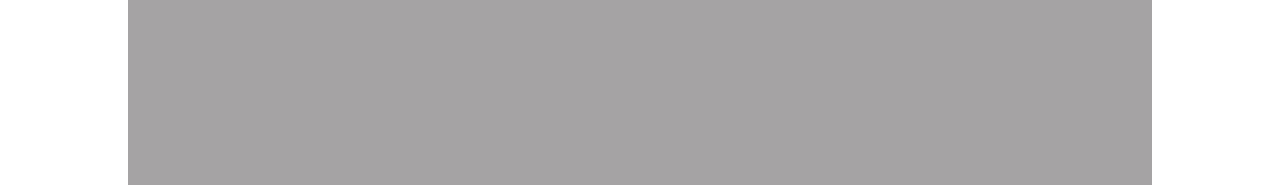
==== commit 7694b7f9: "fix: add main tag" ====
--- a/index.html
+++ b/index.html
@@ -210,9 +210,9 @@
       <div class="footer">
         <div class="adresses">
           <ul>
-            <li><a href="tel:+098888888">Tel: 098 88 88 88 </a></li>
+            <li><a href="tel:+49893820">Tel: Tel: +49 89 382-0 </a></li>
             <li><a href="mailto:bmw@gmail.com">Email: bmw@gmail.com</a></li>
-            <li>Adress: Yerevan, Hakob Paronyan str. 3</li>
+            <li>Adress: Petuelring 130, 80809 Munich</li>
           </ul>
           <p class="copyright">© 2021</p>
         </div>
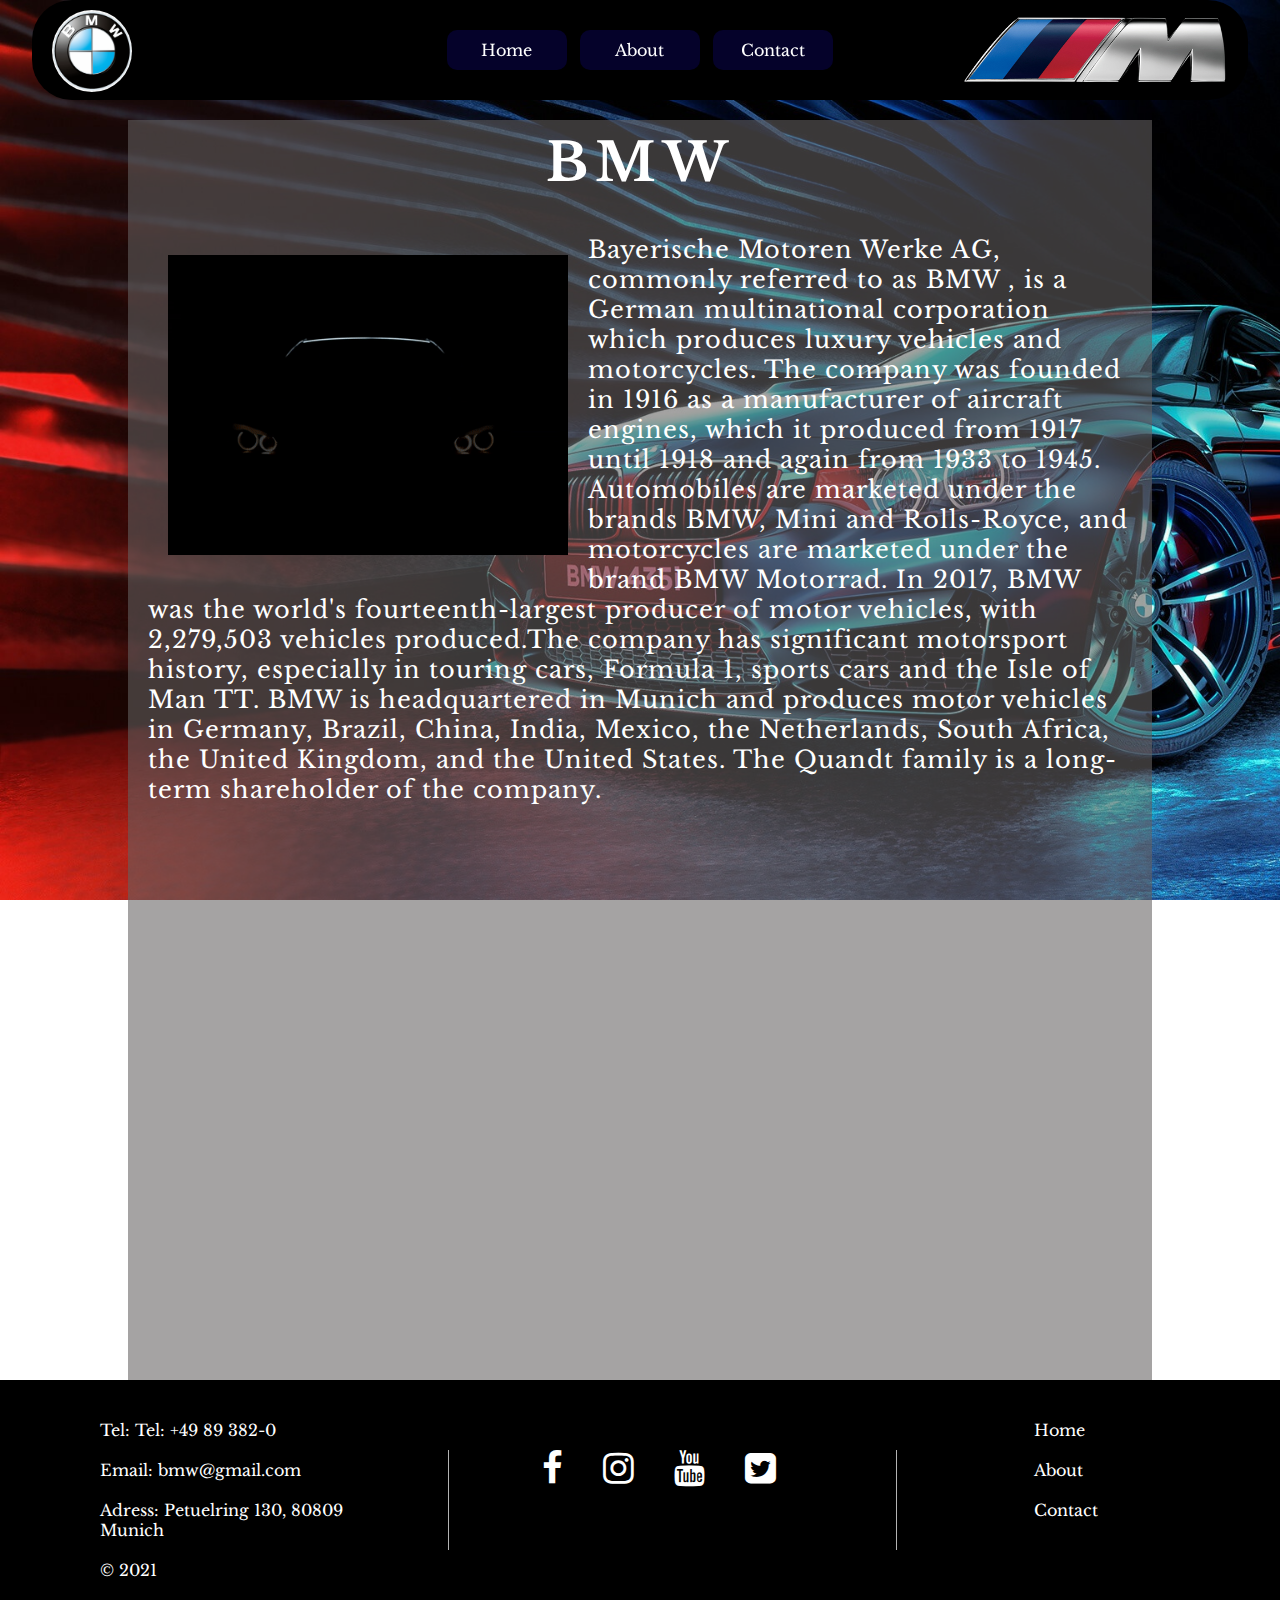
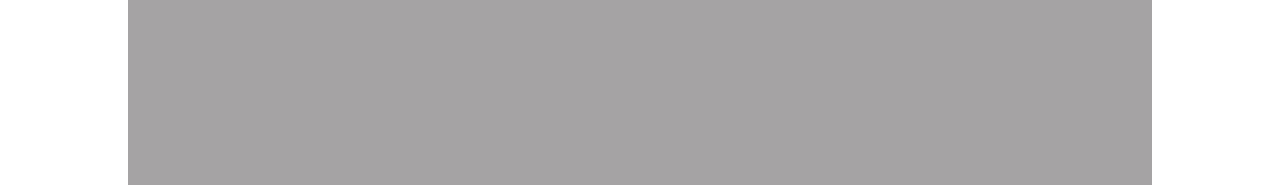
==== commit a357daf5: "refactoring: add header class in <header>" ====
--- a/index.html
+++ b/index.html
@@ -1,7 +1,6 @@
 <!DOCTYPE html>
 <html lang="en">
   <head>
-    <link />
     <!-- Favicon start -->
     <link
       rel="apple-touch-icon"
@@ -78,8 +77,8 @@
       name="msapplication-TileImage"
       content="./img/favicons/ms-icon-144x144.png"
     />
+    <!-- Favicon end -->
     <meta name="theme-color" content="#ffffff" />
-    <!-- Favicon end -->
 
     <link
       rel="icon"
@@ -93,6 +92,13 @@
     <meta http-equiv="X-UA-Compatible" content="IE=edge" />
     <meta name="viewport" content="width=device-width, initial-scale=1.0" />
 
+    <meta property="og:url"                content="https://artyomsukiasyan.github.io/BMW-showRoom/" />
+    <meta property="og:type"               content="article" />
+    <meta property="og:title"              content="BMW showroom" />
+    <meta property="og:description"        content="Little site for BMW" />
+    <meta property="og:image"              content="./img/M-Logo.png" />
+
+
     <link rel="stylesheet" href="css/home.css" />
     <link rel="stylesheet" href="css/media.css" />
 
@@ -108,7 +114,7 @@
     />
   </head>
   <body>
-    <header>
+    <header class="header">
       <div class="logo-name">
         <a href="index.html">
           <div class="name"><p>BMW</p></div>
@@ -132,9 +138,15 @@
             <li><a href="contact.html">Contact</a></li>
           </ul>
         </nav>
-        <a class="icon">
+              <li class="icon">
                  <i class="fa fa-bars" aria-hidden="true"></i>
-              </a>
+                 <div class="menu">
+                          <a href="index.html">Home</a>
+                          <a href="about.html">About</a>
+                          <a href="contact.html">Contact</a>
+                        
+                </div>
+              </li>
         
       </div>
       <div class="photo">
@@ -143,7 +155,9 @@
       
     </header>
 <main>
-    <div class="cont">
+  
+    <section class="cont">
+      
       <h1>BMW</h1>
       <div class="cont2">
         <div class="cont2txt">
@@ -172,7 +186,7 @@
           </p>
         </div>
       </div>
-      <div class="cont1">
+      <section class="cont1">
         <div class="E46">
           <button class="bmw-btn">
             <a
@@ -203,8 +217,8 @@
             >
           </button>
         </div>
-      </div>
-    </div>
+      </section>
+    </section>
   </main>
     <footer>
       <div class="footer">
